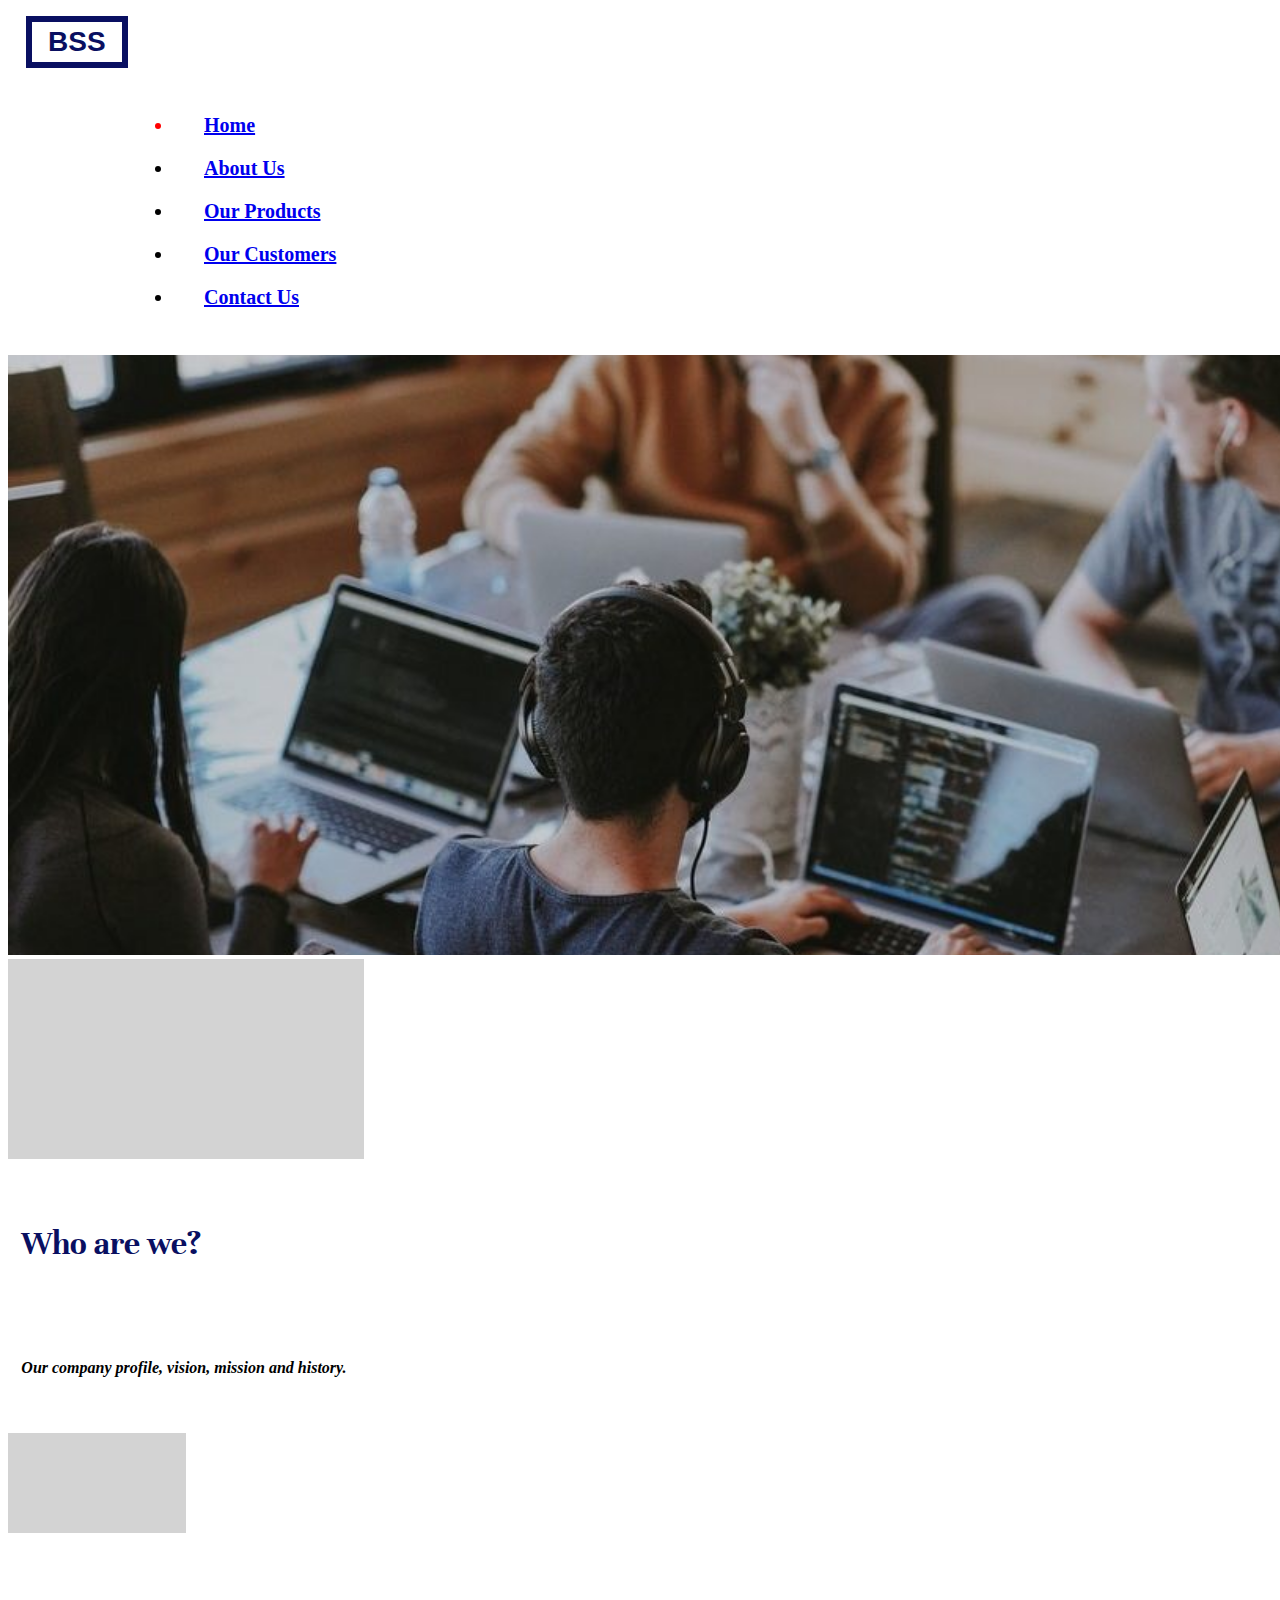
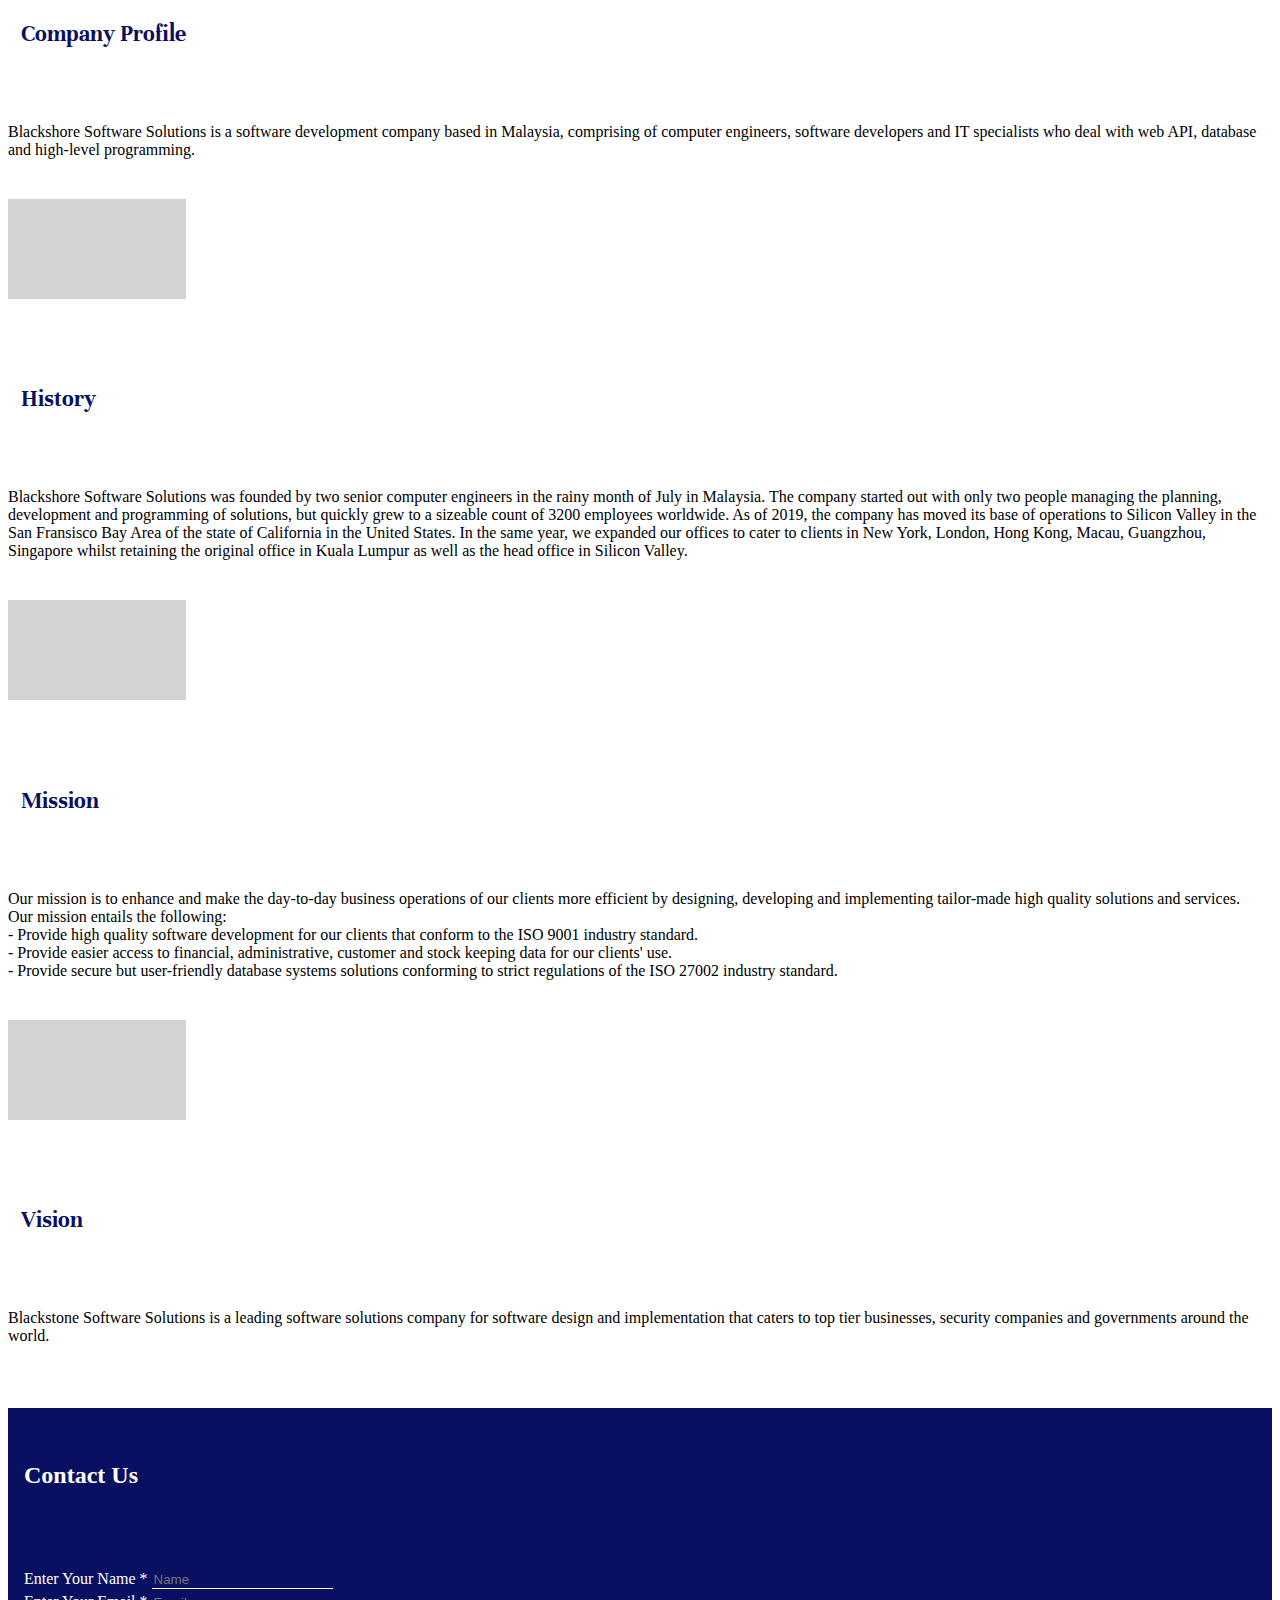
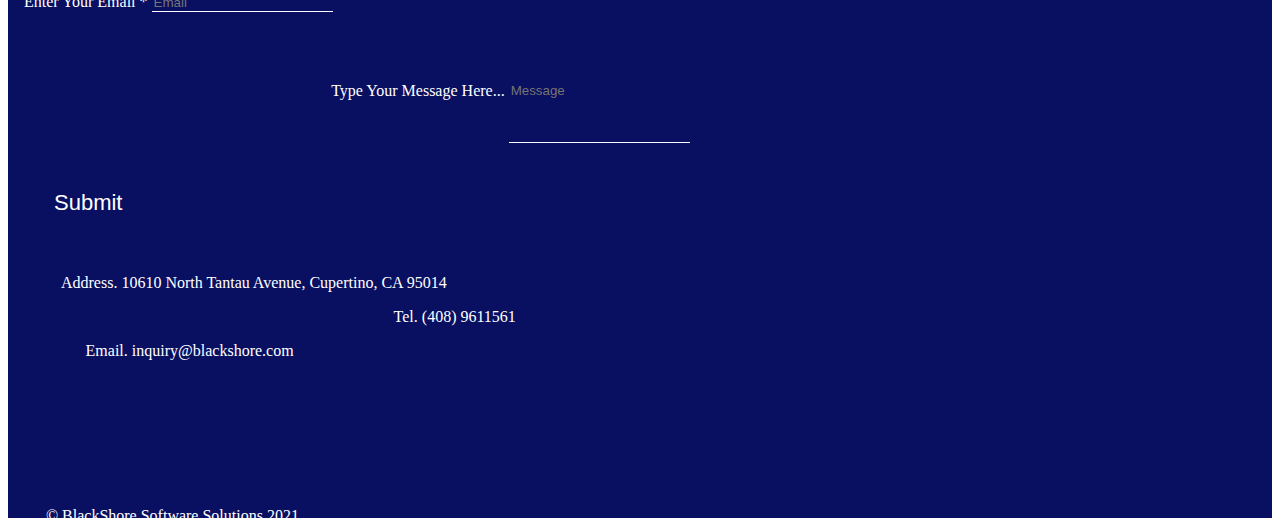
==== about-us.html @ 2f56ad50 "website files" ====
<!DOCTYPE html>
<html lang="en">

    <head>
        <title>
            About Us
        </title>

        <meta charset="utf-8">
        <meta name="viewport" content="width=device-width, initial-scale=1">
        <link href="https://cdn.jsdelivr.net/npm/bootstrap@5.1.1/dist/css/bootstrap.min.css" rel="stylesheet" integrity="sha384-F3w7mX95PdgyTmZZMECAngseQB83DfGTowi0iMjiWaeVhAn4FJkqJByhZMI3AhiU" crossorigin="anonymous">
        <script src="https://cdn.jsdelivr.net/npm/@popperjs/core@2.9.3/dist/umd/popper.min.js" integrity="sha384-W8fXfP3gkOKtndU4JGtKDvXbO53Wy8SZCQHczT5FMiiqmQfUpWbYdTil/SxwZgAN" crossorigin="anonymous"></script>
        <script src="https://cdn.jsdelivr.net/npm/bootstrap@5.1.1/dist/js/bootstrap.min.js" integrity="sha384-skAcpIdS7UcVUC05LJ9Dxay8AXcDYfBJqt1CJ85S/CFujBsIzCIv+l9liuYLaMQ/" crossorigin="anonymous"></script>

        
        <!-- To get out of templates, use ../static -->
        <link rel="stylesheet" href="../static/css/style.css" type="text/css" media="all" />
        <link href="https://fonts.googleapis.com/css2?family=Montserrat&family=Unna&display=swap" rel="stylesheet"> 
    </head>

    <body>
        <div class="row">
            <div class="col">
                <a class="index-button" href="index.html">
                    <button class="button button1">BSS</button>
                </a>
            </div>

            <div class="col-sm-8">
                <nav class="navbar navbar-expand-sm bg-white">

                    <!-- Navbar Links -->
                    <!-- Replace all # with html links later (this is a note for me) -->
                    <!-- I need you to help me fix up the CSS for the navbar. Make it look prettier and add the hover color. -->
                    <ul class="navbar-nav">
                      <li class="nav-item1">
                        <a class="nav-link" href="index.html">Home</a>
                      </li>

                      <li class="nav-item2">
                        <a class="nav-link" href="about-us.html">About Us</a>
                      </li>

                      <li class="nav-item3">
                        <a class="nav-link" href="index.html#products">Our Products</a>
                        <!-- IDK how to make the thing go to the index page first then scroll down. It just awkwardly switches pages and snaps to Products.-->
                        <!--a data-smooth="#products" class="nav-link" href="#products"></a-->
                      </li>

                      <li class="nav-item4">
                        <a class="nav-link" href="customers.html">Our Customers</a>
                      </li>

                      <li class="nav-item5">
                        <a class="nav-link" href="index.html#contact">Contact Us</a>
                        
                      </li>
                    </ul>
                  
                  </nav>
            </div>
        </div>


        <div class="row1">
            <div class="col-sm-12">
                <div class="header-img">
                        <!-- I cropped the image here. You can find it under .startup in the CSS -->
                        <img class="img-fluid startup" src="../static/startup.jpg">
                    </a>
                </div>
            </div>
        </div>

        <!-- This is the row containing the profile card that says "Who are we?" -->
        <div class="row2">
            <div class="d-flex info-cont">
                <div class="col-md-6 offset-md-3">
                    <div class="card wrw-card">
                        <img class="img-fluid wrw-backg" src="../static/light-gray.png" alt="Card background">
                        <div class="card-img-overlay">
                          <h3 class="card-title">Who are we?</h3>
                          <p class="card-text">Our company profile, vision, mission and history.</p>
                        </div>
                      </div>
                </div>  
            </div>
        </div>
        
        <!-- Company Profile card-->
        <div class="row3">
            <div class="d-flex profile-cont">
                <div class="col-sm-2 offset-md-3">
                    <div class="card prof-card">
                        <img class="img-fluid prof-backg" src="../static/light-gray.png" alt="Card background">
                        <div class="card-img-overlay">
                          <h6 class="card-title prof-card-title">Company Profile</h6>
                        </div>
                    </div>
                </div>
            </div>
        </div>
        
        <!-- Bro I have no idea how to align the text with the box on top :'( pls help -->
        <!-- NVM bro I found out. Use "offset-md-*" The * is replaced with the number of grid spaces you want to offset by. -->
        <!-- Company profile description -->
        <div class="row4">
            <div class="col-sm-6 offset-md-3">
                <p class="d-flex justify-content-center prof-card-text">Blackshore Software Solutions is a software development company based in Malaysia,
                    comprising of computer engineers, software developers and IT specialists who deal with web API, database and high-level programming.
                </p>
            </div>
        </div>
        
        <!-- History Card -->
        <div class="row5">
            <div class="d-flex profile-cont">
                <div class="col-sm-2 offset-md-3">
                    <div class="card hist-card">
                        <img class="img-fluid prof-backg" src="../static/light-gray.png" alt="Card background">
                        <div class="card-img-overlay">
                          <h6 class="card-title prof-card-title">History</h6>
                        </div>
                    </div>
                </div>
            </div>
        </div>


        <!-- History description -->
        <div class="row6">
            <div class="col-md-6 offset-md-3">
                <p class="d-flex justify-content-center">Blackshore Software Solutions was founded by two senior computer engineers in the rainy month of July in Malaysia.
                    The company started out with only two people managing the planning, development and programming of solutions,
                    but quickly grew to a sizeable count of 3200 employees worldwide.

                    As of 2019, the company has moved its base of operations to Silicon Valley in the San Fransisco Bay Area of the state of California in the United States.
                    In the same year, we expanded our offices to cater to clients in New York, London, Hong Kong, Macau, Guangzhou, Singapore
                    whilst retaining the original office in Kuala Lumpur as well as the head office in Silicon Valley.
                </p>
            </div>
        </div>

        <!-- Mission Card -->
        <div class="row7">
            <div class="d-flex profile-cont">
                <div class="col-sm-2 offset-md-3">
                    <div class="card miss-card">
                        <img class="img-fluid prof-backg" src="../static/light-gray.png" alt="Card background">
                        <div class="card-img-overlay">
                          <h6 class="card-title prof-card-title">Mission</h6>
                        </div>
                    </div>
                </div>
            </div>
        </div>


        <!-- Mission card description -->
        <div class="row6">
            <div class="col-md-6 offset-md-3">
                <p class="d-flex justify-content-center">
                    Our mission is to enhance and make the day-to-day business  operations of our clients more efficient by designing, 
                    developing and implementing tailor-made high quality solutions and services.
                    <br>
                    Our mission entails the following:
                    <br>
                    - Provide high quality software development for our clients that conform to the ISO 9001 industry standard.
                    <br>
                    - Provide easier access to financial, administrative, customer and stock keeping data for our clients' use.
                    <br>
                    - Provide secure but user-friendly database systems solutions conforming to strict regulations of the ISO 27002 industry standard.
                </p>
            </div>
        </div>

        <!-- Vision Card -->
        <div class="row7">
            <div class="d-flex profile-cont">
                <div class="col-sm-2 offset-md-3">
                    <div class="card vis-card">
                        <img class="img-fluid prof-backg" src="../static/light-gray.png" alt="Card background">
                        <div class="card-img-overlay">
                          <h6 class="card-title prof-card-title">Vision</h6>
                        </div>
                    </div>
                </div>
            </div>
        </div>


        <!-- Vision card description -->
        <div class="row6">
            <div class="col-md-6 offset-md-3">
                <p class="d-flex justify-content-center">
                    Blackstone Software Solutions is a leading software solutions company for software design and implementation that caters to top tier businesses,
                    security companies and governments around the world.
                </p>
            </div>
        </div>


        <div class="container-fluid contact-form">
            <div class="row cont-text">
                <div class="d-flex justify-content-center">
                    <h2 class="cont-text">Contact Us</h2>
                </div>
            </div>

            <div class="row user-input">
                <div class="col-md-3 offset-md-3">
                    <form class="form-group">
                        <label for="name-input">Enter Your Name *</label>
                        <input type="text" class="form-control" id="name-input" placeholder="Name">
                    </form>
                </div>

                <div class="col-md-3">
                    <form class="form-group">
                        <label for="email-input">Enter Your Email *</label>
                        <input type="text" class="form-control" id="email-input" placeholder="Email">
                    </form>
                </div>
            </div>

            <!-- I am not sure how to get the "Message" placeholder like the reference website-->
            <!-- Also, the text goes over the bounding box and into nothingness when the user types a long paragraph. Need help here bro -->
            <div class="row offset-md-3 msg-text">
                <div class="col-md-8">
                    <form class="form-group">
                        <label for="msg-input">Type Your Message Here...</label>
                        <input type="msg" class="form-control" id="msg-input" placeholder="Message">
                    </form>
                </div>
            </div>

            <div class="row submit">
                <div class="d-flex justify-content-center">
                    <input type="button" class="submit-btn" value="Submit">
                </div>
            </div>

            <div class="row cont-info">
                <div class="col-md-2 offset-md-3">
                    <p class="addr">Address. 10610 North Tantau Avenue, Cupertino, CA 95014</p>
                </div>

                <div class="col-sm-2">
                    <p class="tel">Tel. (408) 9611561</p>
                </div>

                <div class="col-sm-2">
                    <p class="email">Email. inquiry@blackshore.com</p>
                </div>
            </div>

            <div class="col-sm-3 offset-md-3">
                <p class="copyright">
                    © BlackShore Software Solutions 2021
                </p>
            </div>
        </div>

        <!-- Script to supposedly reset the page to the top when the navbar button "Our Products" is clicked but does not work atm-->
        <script>
            // direct browser to top right away
            if (window.location.hash)
                scroll(0,0);
            // takes care of some browsers issue
            setTimeout(function(){scroll(0,0);},1);
        </script>

    </body>

</html>
---- static/css/style.css ----
.html{
    scroll-behavior: smooth;
    
}

.body{
    font-family: Monserrat;
    max-width: 100%;
    overflow-x: hidden;
}

/* I suspect this CSS I put at the top fucked everything up a bit... Too scared to remove rn */
.row{
    padding: 4px 16px;
}

/* This is where the main coding starts */
.button {
    border: none;
    color: white;
    padding: 4px 16px;
    text-align: center;
    text-decoration: none;
    display: inline-block;
    font-size: 16px;
    margin: 4px 2px;
    transition-duration: 0.4s;
    cursor: pointer;
  }

  .button1 {
    position: sticky;
    background-color: white; 
    color: #090f61; 
    font-weight: 700;
    font-size: 28px;
    border: 6px solid #090f61;
    top: 25px;
  }
  
  /*    Adds a hover animation    */
  .button1:hover {
    background-color: white;
    color: rgb(214, 29, 29);
    font-weight: 700;
    font-size: 28px;
    border: 6px solid rgb(214, 29, 29);
  }  

  .navbar-nav{
      padding: 16px 150px;
  }

  /*    Here is where to edit css for individual navbar buttons   */

  /*   Home   */
  .nav-item1{
    padding: 10px 30px;
    font-weight: 650;
    font-size: 20px;
    color: red;
  }

  .navindex{
    color: #090f61;
  }

  .navindex:hover{
    color: red;
  }

  .navabout{
    color: #090f61;
  }

  .navabout:hover{
    color: red;
  }

  .navproducts{
    color: #090f61;
  }

  .navproducts:hover{
    color: red;
  }

  .navcustomers{
    color: #090f61;
  }

  .navcustomers:hover{
    color: red;
  }

  .navcontact{
    color: #090f61;
  }

  .navcontact:hover{
    color: red;
  }

  /*   About Us   */
  .nav-item2{
    padding: 10px 30px;
    font-weight: 650;
    font-size: 20px;
    
  }

  /*   Our Products   */
  .nav-item3{
    padding: 10px 30px;
    font-weight: 650;
    font-size: 20px;
   
  }

  /*   Our Customers   */
  .nav-item4{
    padding: 10px 30px;
    font-weight: 650;
    font-size: 20px;
    
  }

  /*   Contact Us   */
  .nav-item5{
    padding: 10px 30px;
    font-weight: 650;
    font-size: 20px;
    
  }

/* This is the KL banner on the homepage */
 .kl-night{
     align-content: left;
     height: 500px;
 }

 /* here is the intro card that introduces BlackShore */
.intro-card{
    background-color: rgb(236, 230, 230);

    width:600px; 
    height:400px; 
    float: right;
    /*float: right;*/
    bottom:450px; 
    left:870px
}

.card-title{
    padding-top: 20pt;
    padding-left: 10pt;
    padding-bottom: 20px;
    font-family: Unna;
    font-weight: bold;
    font-size: 34px;
    color: #090f61;
}

.card-text1{
    padding-left: 10pt;
    font-weight: 600;
    font-style: italic;
}

.card-text{
    padding-left: 10pt;
    padding-top: 32pt;
    font-weight: 600;
    font-style: italic;
}

/* These are the buttons that are supposed to go with the intro card */
/* I can't position them correctly. Need help here. */
.intro-btns{
    bottom: 250px;
    
}

.intro1{
    background-color: #090f61;
    align-content: center;
    color: white;
    font-size: 20px;
    padding: 8px 16px;
    padding-bottom: 12px;
}

.intro1:hover{
    background-color: rgb(214, 29, 29);
    color: white;
}

.intro2{
    background-color: rgb(214, 29, 29);;
    align-content: center;
    color: white;
    font-size: 20px;
    padding: 8px 16px;
    padding-bottom: 12px;
}

.intro2:hover{
    background-color: #090f61;
    color: white;
}

/* This is the start of the products cards */
.blue-bar{
    height: 350px;
    background-color: #090f61;
}


.products-title{
    color: white;
    padding-top: 40px;
    padding-left: 10px;
    font-size: 45pt;
    white-space: nowrap;
}

.products-desc{ 
    color: white;
    padding-top: 20px;
    font-size: 15pt;
    padding-left: 10px;
    white-space: nowrap;
}

.products{
    height: 200pt;
    background-color: rgba(252, 245, 245, 0.712);
    top: 30pt;
}

/* This is the carousel that holds all the testimonicles */
.carousel .carousel-item {
    height: 500px;
    margin-top: 5%;
}
  
.carousel-item img {
    position: absolute;
    object-fit:cover;
    top: 0;
    left: 0;
    min-height: 500px;
}

.carousel-caption{
    position: absolute;
    top: 50px;
}

.test-text{
    font-size: 32px;
}

/* This is the image banner for the about-us page */
.startup{
    width: 1650px;
    height: 600px;
    object-fit: cover;
    object-position: 20% 20%;
}

.info-cont{
    align-content: center;
}

/* you might need to adjust the container size here. I didn't add a container class, but it would be .wrw-card */
/* I guess you should add it above this one */
.wrw-backg{
    /*width: 650px;*/
    height: 200px;
    object-fit: cover;
    object-position: 20% 20%;
}

/* These are the cards for the about-us page that hold the titles like History, vision, mission, etc */
.prof-card{
    margin-top: 40px;
    
}

.prof-backg{
    height: 100px;
}

.prof-card-title{
    font-size: 24px;
}

.hist-card{
    margin-top: 40px;
}

.miss-card{
    margin-top: 40px;

}

.vis-card{
    margin-top: 40px;

}

/* This is the price quotation card  and the buttons too */
.price-cont{
    margin-top: 3%;
    background-color:rgb(216, 214, 214);
    width: 50%;
    height: 300px;
    left: 50%;
}

.price-text{
    padding-top: 30pt;
    white-space: normal;
    text-align: center;
}

.price-desc{
    padding-top: 50pt;
    white-space: normal;
    text-align: center;
}




/* This is the contact form (until the end) */
.contact-form{
    background-color: #090f61;
    color: white;
    margin-top: 5%;
    height: 710px;
}

.cont-text{
    margin-top: 4%;
    padding-bottom: 20pt;
}

input[type="text"]{
    margin-top: 5px;
    background: transparent;
    border: 0;
    outline: 0;
    border-radius: 0px;
    border-bottom: 1px solid white;

}

input[type="text"]:focus{
    margin-top: 5px;
    background: transparent;
    border-style: solid;
    box-shadow: none;
    color: white;
}

input[type="text"]:hover{
    margin-top: 5px;
    background: transparent;
    border-style: solid;
    border-color: white;
    outline: 1px solid white;
    outline-style: outset;
}

.msg-text{
    margin-top: 15px;
    margin-left: 24.3%;
}

input[type="msg"]{
    margin-top: 5px;
    background: transparent;
    border: 0;
    outline: 0;
    border-radius: 0px;
    border-bottom: 1px solid white;
    height: 100px;
}

input[type="msg"]:focus{
    margin-top: 5px;
    background: transparent;
    border-style: solid;
    box-shadow: none;
    color: white;
}

input[type="msg"]:hover{
    margin-top: 5px;
    background: transparent;
    border-style: solid;
    border-color: white;
    outline: 1px solid white;
    outline-style: outset;
}

.submit{
    padding-top: 30pt;
}

.submit-btn{
    padding: 3px 30px;
    font-size: 22px;
    border-radius: 0px;
    border: none;
    background: transparent;
    color: white;
}

.submit-btn:hover{
    padding: 3px 30px;
    font-size: 22px;
    border-radius: 0px;
    border: none;
    background: red;
}

.cont-info{
    margin-top: 2.5%;
}

.addr{
    margin-left: 3%;
}

.tel{
    margin-left: 30%
}

.email{
    margin-left: 5%;
}

.copyright{
    margin-left: 3%;
    margin-top: 10%;
}
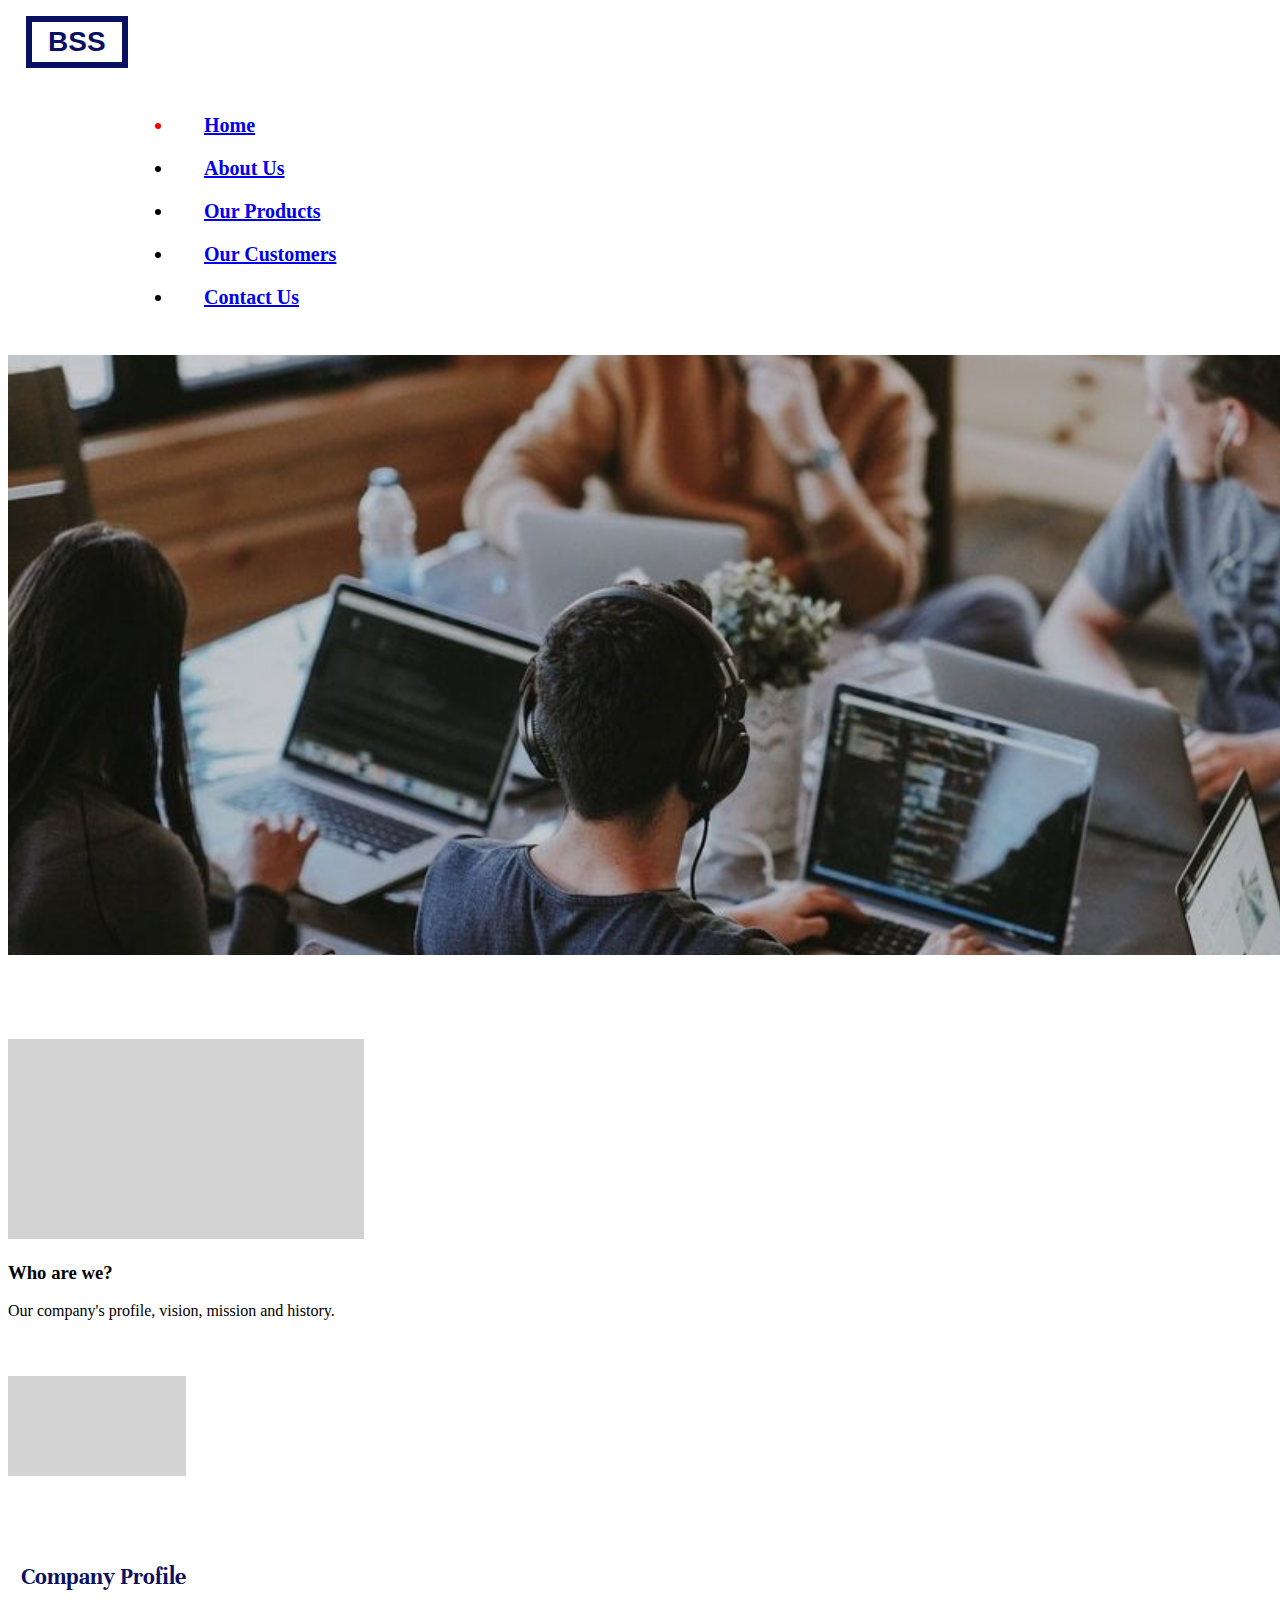
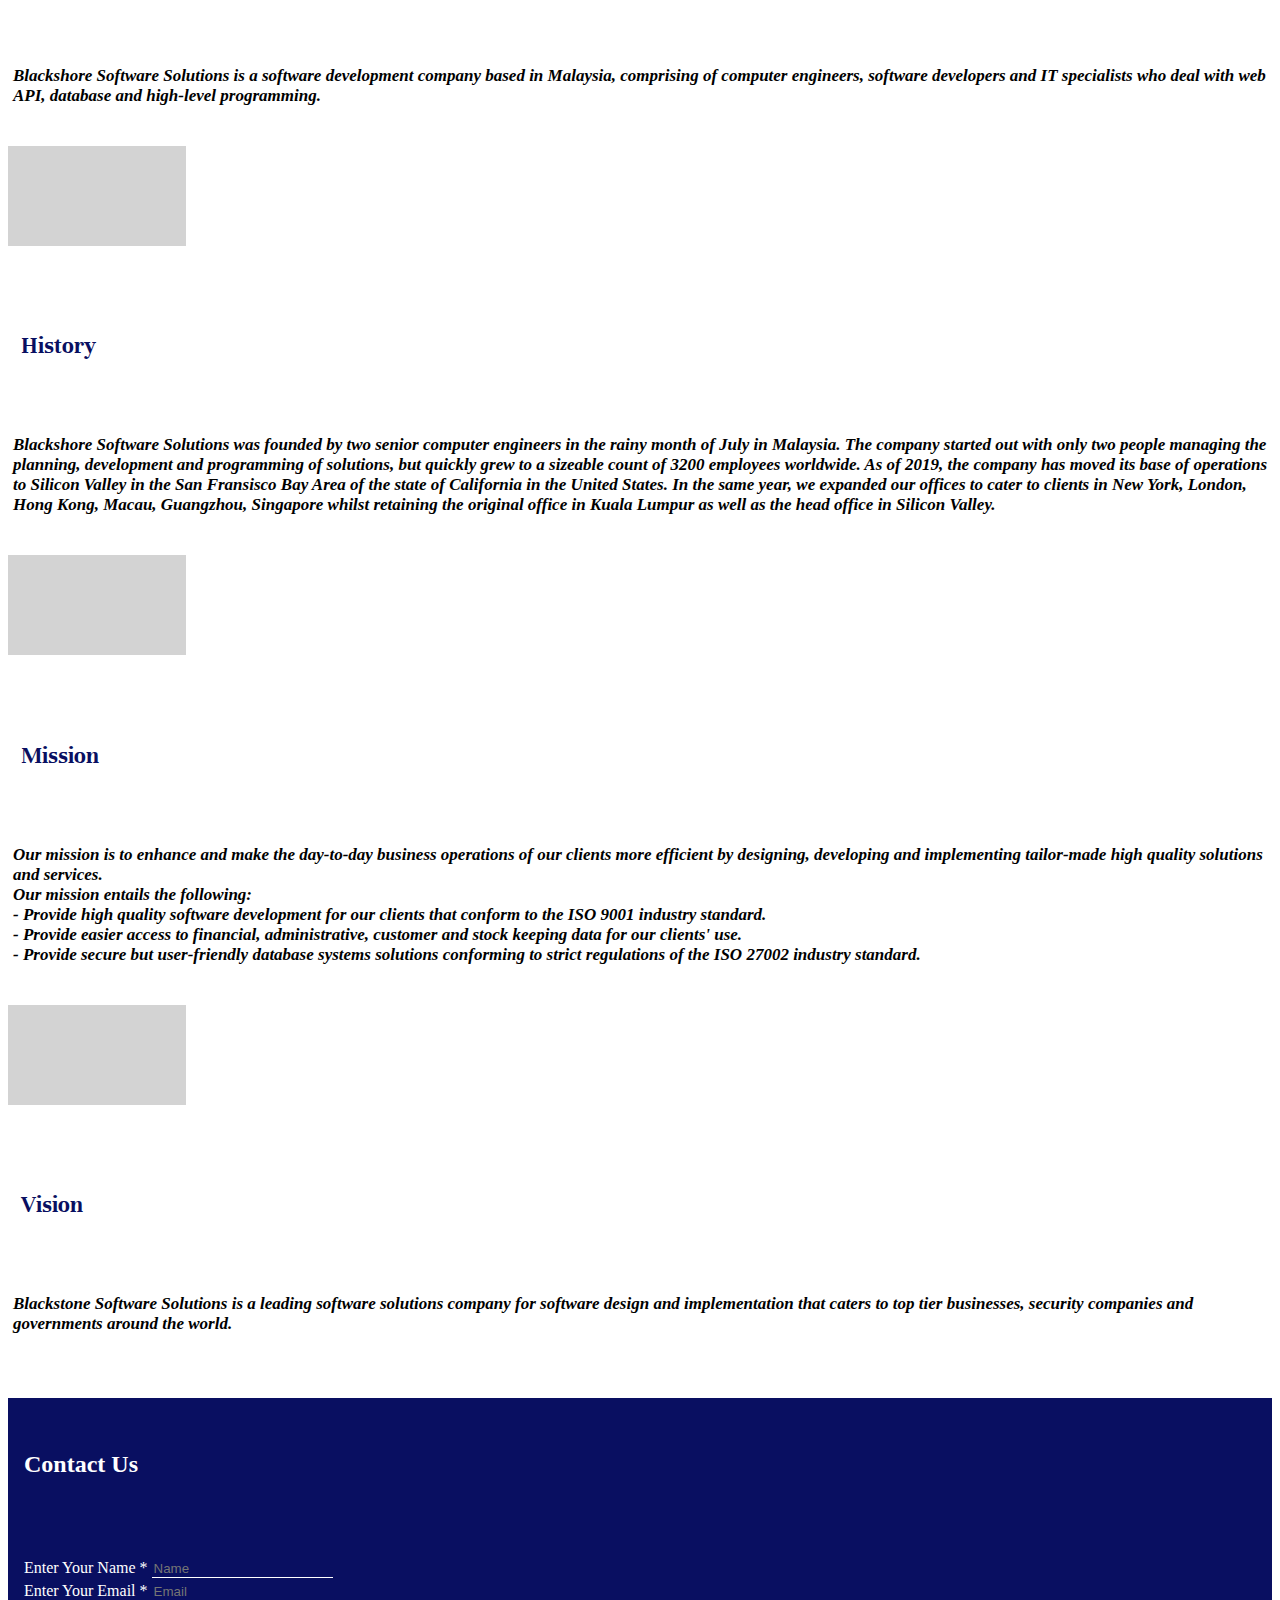
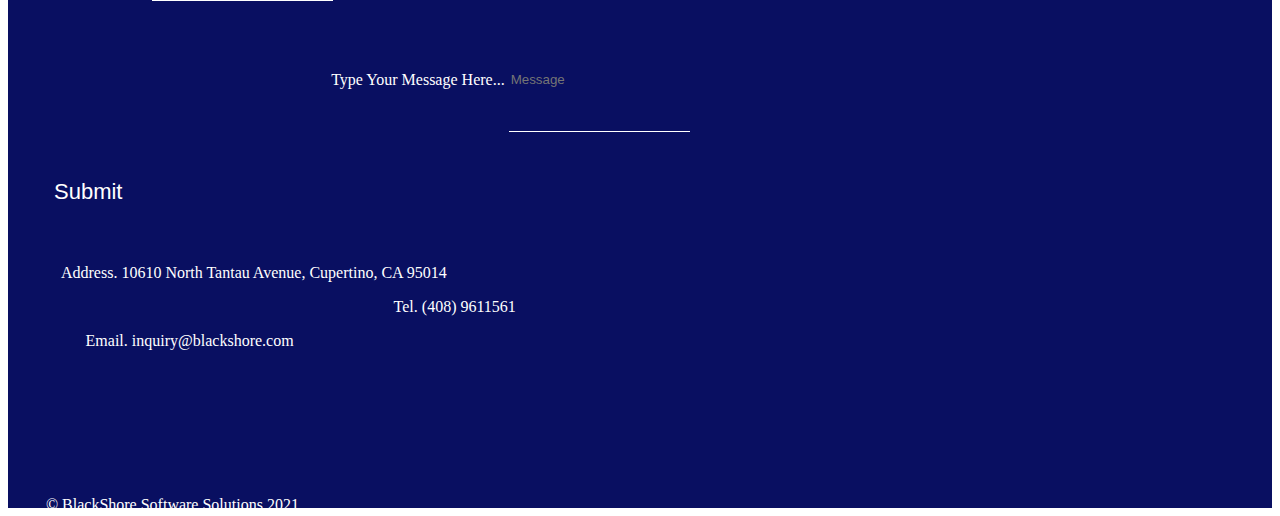
==== commit 0614f039: "added media query" ====
--- a/about-us.html
+++ b/about-us.html
@@ -5,7 +5,11 @@
         <title>
             About Us
         </title>
-
+        <style>
+            body {
+              overflow-x: hidden; /* Hide scrollbars */
+            }
+        </style>
         <meta charset="utf-8">
         <meta name="viewport" content="width=device-width, initial-scale=1">
         <link href="https://cdn.jsdelivr.net/npm/bootstrap@5.1.1/dist/css/bootstrap.min.css" rel="stylesheet" integrity="sha384-F3w7mX95PdgyTmZZMECAngseQB83DfGTowi0iMjiWaeVhAn4FJkqJByhZMI3AhiU" crossorigin="anonymous">
@@ -14,7 +18,7 @@
 
         
         <!-- To get out of templates, use ../static -->
-        <link rel="stylesheet" href="../static/css/style.css" type="text/css" media="all" />
+        <link rel="stylesheet" href="static/css/style.css" type="text/css" media="all" />
         <link href="https://fonts.googleapis.com/css2?family=Montserrat&family=Unna&display=swap" rel="stylesheet"> 
     </head>
 
@@ -42,7 +46,7 @@
                       </li>
 
                       <li class="nav-item3">
-                        <a class="nav-link" href="index.html#products">Our Products</a>
+                        <a class="nav-link" href="products.html">Our Products</a>
                         <!-- IDK how to make the thing go to the index page first then scroll down. It just awkwardly switches pages and snaps to Products.-->
                         <!--a data-smooth="#products" class="nav-link" href="#products"></a-->
                       </li>
@@ -52,7 +56,7 @@
                       </li>
 
                       <li class="nav-item5">
-                        <a class="nav-link" href="index.html#contact">Contact Us</a>
+                        <a class="nav-link" href="contact.html">Contact Us</a>
                         
                       </li>
                     </ul>
@@ -79,8 +83,8 @@
                     <div class="card wrw-card">
                         <img class="img-fluid wrw-backg" src="../static/light-gray.png" alt="Card background">
                         <div class="card-img-overlay">
-                          <h3 class="card-title">Who are we?</h3>
-                          <p class="card-text">Our company profile, vision, mission and history.</p>
+                          <h3 class="wrwcard-title">Who are we?</h3>
+                          <p class="wrwcard-text">Our company's profile, vision, mission and history.</p>
                         </div>
                       </div>
                 </div>  
@@ -130,7 +134,7 @@
         <!-- History description -->
         <div class="row6">
             <div class="col-md-6 offset-md-3">
-                <p class="d-flex justify-content-center">Blackshore Software Solutions was founded by two senior computer engineers in the rainy month of July in Malaysia.
+                <p class="d-flex justify-content-center prof-card-text">Blackshore Software Solutions was founded by two senior computer engineers in the rainy month of July in Malaysia.
                     The company started out with only two people managing the planning, development and programming of solutions,
                     but quickly grew to a sizeable count of 3200 employees worldwide.
 
@@ -159,7 +163,7 @@
         <!-- Mission card description -->
         <div class="row6">
             <div class="col-md-6 offset-md-3">
-                <p class="d-flex justify-content-center">
+                <p class="d-flex justify-content-center prof-card-text">
                     Our mission is to enhance and make the day-to-day business  operations of our clients more efficient by designing, 
                     developing and implementing tailor-made high quality solutions and services.
                     <br>
@@ -192,7 +196,7 @@
         <!-- Vision card description -->
         <div class="row6">
             <div class="col-md-6 offset-md-3">
-                <p class="d-flex justify-content-center">
+                <p class="d-flex justify-content-center prof-card-text">
                     Blackstone Software Solutions is a leading software solutions company for software design and implementation that caters to top tier businesses,
                     security companies and governments around the world.
                 </p>
@@ -259,6 +263,8 @@
                     © BlackShore Software Solutions 2021
                 </p>
             </div>
+            <script src="https://apps.elfsight.com/p/platform.js" defer></script>
+            <div class="elfsight-app-10947eee-1317-47ad-a765-e7fd9c180e8b"></div>
         </div>
 
         <!-- Script to supposedly reset the page to the top when the navbar button "Our Products" is clicked but does not work atm-->
--- a/static/css/style.css
+++ b/static/css/style.css
@@ -161,12 +161,6 @@
     color: #090f61;
 }
 
-.card-text1{
-    padding-left: 10pt;
-    font-weight: 600;
-    font-style: italic;
-}
-
 .card-text{
     padding-left: 10pt;
     padding-top: 32pt;
@@ -211,10 +205,32 @@
 
 /* This is the start of the products cards */
 .blue-bar{
-    height: 350px;
+    padding-top:20px;
+    height: 300px;
     background-color: #090f61;
 }
-
+.pcard-title{
+    padding-top: 20pt;
+    padding-left: 10pt;
+    padding-bottom: 10px;
+    font-family: Unna;
+    font-weight: bold;
+    font-size: 34px;
+    color: #090f61;
+}
+
+.pcard-text{
+    padding-left: 10pt;
+    padding-top: 32pt;
+    font-weight: 600;
+    font-style: italic;
+}
+
+.pcard-text1{
+    padding-left: 10pt;
+    font-weight: 600;
+    font-style: italic;
+}
 
 .products-title{
     color: white;
@@ -240,8 +256,8 @@
 
 /* This is the carousel that holds all the testimonicles */
 .carousel .carousel-item {
-    height: 500px;
-    margin-top: 5%;
+    height: 400px;
+    
 }
   
 .carousel-item img {
@@ -267,6 +283,7 @@
     height: 600px;
     object-fit: cover;
     object-position: 20% 20%;
+    padding-bottom: 80px;
 }
 
 .info-cont{
@@ -275,6 +292,7 @@
 
 /* you might need to adjust the container size here. I didn't add a container class, but it would be .wrw-card */
 /* I guess you should add it above this one */
+
 .wrw-backg{
     /*width: 650px;*/
     height: 200px;
@@ -282,10 +300,19 @@
     object-position: 20% 20%;
 }
 
+
+
 /* These are the cards for the about-us page that hold the titles like History, vision, mission, etc */
 .prof-card{
     margin-top: 40px;
     
+}
+
+.prof-card-text{
+    font-weight: 600;
+    font-style: italic;
+    font-size: 17px;
+    padding-left: 5px;
 }
 
 .prof-backg{
@@ -335,11 +362,28 @@
 
 
 /* This is the contact form (until the end) */
+
 .contact-form{
     background-color: #090f61;
     color: white;
     margin-top: 5%;
     height: 710px;
+}
+
+.contact1-form{
+    background-color: #090f61;
+    color: white;
+    margin-top: 5%;
+    height: 680px;
+}
+
+
+.contact-title{
+    color: black;
+    padding-top: 40px;
+    padding-left: 20px;
+    font-size: 17pt;
+    white-space: nowrap;
 }
 
 .cont-text{
@@ -446,4 +490,530 @@
 .copyright{
     margin-left: 3%;
     margin-top: 10%;
-}+}
+
+@media screen and (max-width:736px) {
+    .html{
+        scroll-behavior: smooth;
+        
+    }
+    
+    .body{
+        font-family: Monserrat;
+        max-width: 900%;
+        overflow-x: hidden;
+    }
+    
+    /* I suspect this CSS I put at the top fucked everything up a bit... Too scared to remove rn */
+    .row{
+        padding: 4px 16px;
+    }
+    
+    /* This is where the main coding starts */
+    .button {
+        border: none;
+        color: white;
+        padding: 4px 16px;
+        text-align: center;
+        text-decoration: none;
+        display: inline-block;
+        font-size: 16px;
+        margin: 4px 2px;
+        transition-duration: 0.4s;
+        cursor: pointer;
+      }
+    
+      .button1 {
+        position: sticky;
+        background-color: white; 
+        color: #090f61; 
+        font-weight: 700;
+        font-size: 28px;
+        border: 6px solid #090f61;
+        top: 25px;
+      }
+      
+      /*    Adds a hover animation    */
+      .button1:hover {
+        background-color: white;
+        color: rgb(214, 29, 29);
+        font-weight: 700;
+        font-size: 28px;
+        border: 6px solid rgb(214, 29, 29);
+      }  
+    
+      .navbar-nav{
+        padding: 0px;
+        left:100px
+      }
+    
+      /*    Here is where to edit css for individual navbar buttons   */
+    
+      /*   Home   */
+      .nav-item1{
+
+        font-weight: 650;
+        font-size: 15px;
+        color: red;
+      }
+    
+      .navindex{
+        color: #090f61;
+      }
+    
+      .navindex:hover{
+        color: red;
+      }
+    
+      .navabout{
+        color: #090f61;
+      }
+    
+      .navabout:hover{
+        color: red;
+      }
+    
+      .navproducts{
+        color: #090f61;
+      }
+    
+      .navproducts:hover{
+        color: red;
+      }
+    
+      .navcustomers{
+        color: #090f61;
+      }
+    
+      .navcustomers:hover{
+        color: red;
+      }
+    
+      .navcontact{
+        color: #090f61;
+      }
+    
+      .navcontact:hover{
+        color: red;
+      }
+    
+      /*   About Us   */
+      .nav-item2{
+     
+        font-weight: 650;
+        font-size: 15px;
+        
+      }
+    
+      /*   Our Products   */
+      .nav-item3{
+      
+        font-weight: 650;
+        font-size: 15px;
+       
+      }
+    
+      /*   Our Customers   */
+      .nav-item4{
+       
+        font-weight: 650;
+        font-size: 15px;
+        
+      }
+    
+      /*   Contact Us   */
+      .nav-item5{
+        
+        font-weight: 650;
+        font-size: 15px;
+        
+      }
+    
+    /* This is the KL banner on the homepage */
+     .kl-night{
+         
+         height: 150px;
+         width: 400px;
+        
+     }
+    
+     /* here is the intro card that introduces BlackShore */
+    .intro-card{
+        background-color: rgb(236, 230, 230);
+        width:210px; 
+        height:180px; 
+        bottom:190px; 
+        left:180px;
+        position: absolute;
+    }
+    
+    .card-title{
+        padding-top: 2pt;
+        padding-left: 10pt;
+        padding-bottom: 2px;
+        font-family: Unna;
+        font-weight: bold;
+        font-size: 15px;
+        color: #090f61;
+    }
+
+    
+    .card-text{
+        padding-left: 10pt;
+        padding-top: 1pt;
+        font-weight: 600;
+        font-style: italic;
+        font-size: 10px;
+    }
+    
+    /* These are the buttons that are supposed to go with the intro card */
+    /* I can't position them correctly. Need help here. */
+    .intro-btns{
+        bottom: 250px;
+        
+    }
+    
+    .intro1{
+        background-color:white;
+        align-content: center;
+        font-size: 1px;
+        padding: 8px 16px;
+        padding-bottom: 12px;
+    }
+    
+    .intro1:hover{
+        background-color: rgb(214, 29, 29);
+        color: white;
+    }
+    
+    .intro2{
+        background-color: rgb(214, 29, 29);;
+        align-content: center;
+        color: white;
+        font-size: 20px;
+        padding: 8px 16px;
+        padding-bottom: 12px;
+    }
+    
+    .intro2:hover{
+        background-color: #090f61;
+        color: white;
+    }
+    
+    /* This is the start of the products cards */
+    .blue-bar{
+        height: 130px;
+        background-color: #090f61;
+    }
+    
+    .pcard-title{
+        padding-top: 20pt;
+        padding-left: 10pt;
+        font-family: Unna;
+        font-weight: bold;
+        font-size: 20px;
+        color: #090f61;
+    }
+    
+    .pcard-text{
+        padding-left: 10pt;
+        font-weight: 600;
+        font-style: italic;
+        font-size: 15px;
+    }
+
+    .pcard-text1{
+        padding-top: 20px;
+        padding-left: 10pt;
+        font-weight: 600;
+        font-style: italic;
+        font-size: 15px;
+    }
+
+    .products-title{
+        color: white;
+        padding-top: 5px;
+        padding-left: 10px;
+        font-size: 15pt;
+        white-space: normal;
+    }
+    
+    .products-desc{ 
+        color: white;
+        padding-top: 5px;
+        font-size:8pt;
+        padding-left: 10px;
+        white-space: normal;
+    }
+    
+    .products{
+        height: 150pt;
+        background-color: rgba(252, 245, 245, 0.712);
+        top: 30pt;
+    }
+    
+    /* This is the carousel that holds all the testimonicles */
+    .carousel .carousel-item {
+        height: 200px;
+        margin-top: 5%;
+    }
+      
+    .carousel-item img {
+        position: absolute;
+        object-fit:cover;
+        top: 0;
+        left: 0;
+        min-height: 500px;
+    }
+    
+    .carousel-caption{
+        top: 10px;
+    }
+    
+    .test-text{
+        font-size: 10px;
+    }
+    
+    /* This is the image banner for the about-us page */
+    .startup{
+        width: 850px;
+        height: 300px;
+        object-fit: cover;
+        object-position: 20% 20%;
+    }
+    
+    .info-cont{
+        align-content: center;
+    }
+    
+    /* you might need to adjust the container size here. I didn't add a container class, but it would be .wrw-card */
+    /* I guess you should add it above this one */
+    .wrw-backg{
+        /*width: 650px;*/
+        height: 150px;
+        object-fit: cover;
+        object-position: 20% 20%;
+        width: 530px;
+        left: 10px;
+    }
+
+    .wrwcard-title{
+        padding-top: 20pt;
+        padding-left: 10pt;
+        padding-bottom: 20px;
+        font-family: Unna;
+        font-weight: bold;
+        font-size: 25px;
+        color: #090f61;
+    }
+    
+    .wrwcard-text{
+        padding-left: 10pt;
+        font-weight: 600;
+        font-style: italic;
+        font-size: 15px;
+    }
+
+    
+    
+    /* These are the cards for the about-us page that hold the titles like History, vision, mission, etc */
+    .prof-card{
+        margin-top: 40px;
+        width: 230px;
+        left: 10px;
+    }
+    
+    .prof-backg{
+        height: 100px;
+    }
+    
+    .prof-card-title{
+        font-size: 24px;
+        width: 200px;
+        left: 10px;
+    }
+    .prof-card-text{
+        font-weight: 600;
+        font-style: italic;
+        font-size: 15px;
+        padding-left: 15px;
+    }
+    .hist-card{
+        margin-top: 40px;
+        width: 230px;
+        left: 10px;
+    }
+    
+    .miss-card{
+        margin-top: 40px;
+        width: 230px;
+        left: 10px;
+    
+    }
+    
+    .vis-card{
+        margin-top: 40px;
+        width: 230px;
+        left: 10px;
+    
+    }
+    
+    /* This is the price quotation card  and the buttons too */
+    .price-cont{
+        margin-top: 3%;
+        background-color:rgb(216, 214, 214);
+        width: 90%;
+        height: 200px;
+        left: 50%;
+    }
+    
+    .price-text{
+        padding-top: 30pt;
+        white-space: normal;
+        text-align: center;
+        font-size: 20px;
+    }
+    
+    .price-desc{
+        padding-top: 10pt;
+        white-space: normal;
+        text-align: center;
+        font-size: 15px;
+    }
+    
+    
+    
+    
+    /* This is the contact form (until the end) */
+    
+    .contact-form{
+        background-color: #090f61;
+        color: white;
+        margin-top: 5%;
+        height: 710px;
+    }
+    
+    .contact1-form{
+        background-color: #090f61;
+        color: white;
+        margin-top: 5%;
+        height: 700px;
+    }
+    
+    
+    .contact-title{
+        color: black;
+        padding-top: 40px;
+        padding-left: 10px;
+        font-size: 15pt;
+        white-space: normal;
+    }
+    
+    .cont-text{
+        margin-top: 4%;
+        padding-bottom: 20pt;
+    }
+    
+    input[type="text"]{
+        margin-top: 5px;
+        background: transparent;
+        border: 0;
+        outline: 0;
+        border-radius: 0px;
+        border-bottom: 1px solid white;
+    
+    }
+    
+    input[type="text"]:focus{
+        margin-top: 5px;
+        background: transparent;
+        border-style: solid;
+        box-shadow: none;
+        color: white;
+    }
+    
+    input[type="text"]:hover{
+        margin-top: 5px;
+        background: transparent;
+        border-style: solid;
+        border-color: white;
+        outline: 1px solid white;
+        outline-style: outset;
+        margin-left: 0%;
+    }
+    
+    .msg-text{
+        margin-top: 5px;
+        margin-left: 0%;
+    
+    }
+    
+    input[type="msg"]{
+        margin-top: 5px;
+        background: transparent;
+        border: 0;
+        outline: 0;
+        border-radius: 0px;
+        border-bottom: 1px solid white;
+        height: 100px;
+    }
+    
+    input[type="msg"]:focus{
+        margin-top: 5px;
+        background: transparent;
+        border-style: solid;
+        box-shadow: none;
+        color: white;
+    }
+    
+    input[type="msg"]:hover{
+        margin-top: 5px;
+        background: transparent;
+        border-style: solid;
+        border-color: white;
+        outline: 1px solid white;
+        outline-style: outset;
+    }
+    
+    .submit{
+        padding-top: 30pt;
+    }
+    
+    .submit-btn{
+        padding: 3px 30px;
+        font-size: 22px;
+        border-radius: 0px;
+        border: none;
+        background: transparent;
+        color: white;
+    }
+    
+    .submit-btn:hover{
+        padding: 3px 30px;
+        font-size: 22px;
+        border-radius: 0px;
+        border: none;
+        background: red;
+    }
+    
+    .cont-info{
+        margin-top: 2.5%;
+    }
+    
+    .addr{
+        margin-left: 3%;
+    }
+    
+    .tel{
+        margin-left: 3%
+    }
+    
+    .email{
+        margin-left: 3%;
+    }
+    
+    .copyright{
+        margin-left: 3%;
+        margin-top: 10%;
+    }
+}
